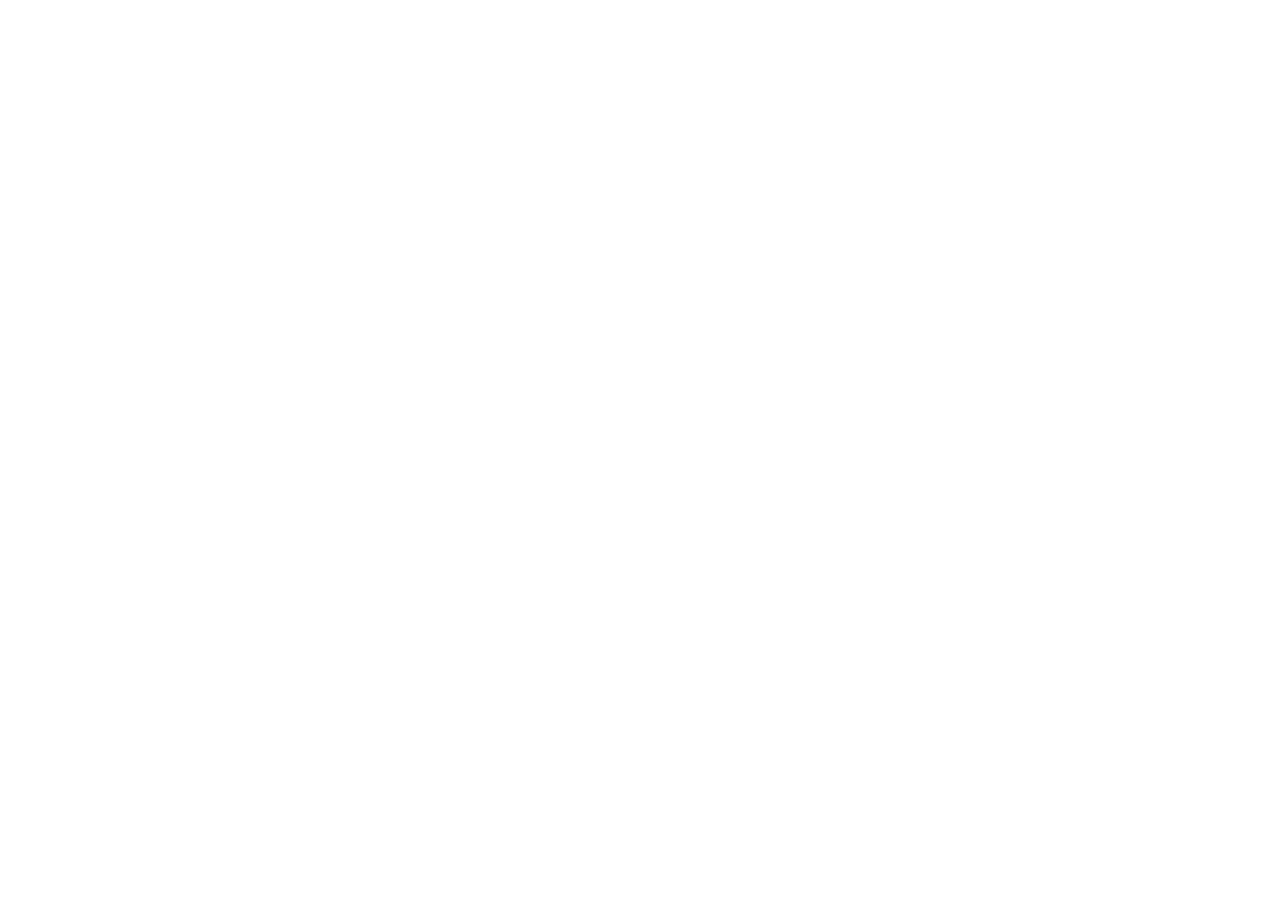
==== Roy_Practice.html @ 14135474 "data 2" ====
<!DOCTYPE html>
<html lang="en">
<head>
    <meta charset="UTF-8">
    <meta name="viewport" content="width=device-width, initial-scale=1.0">
    <title>D3 Scatter Plot with Lines</title>
    <script src="https://d3js.org/d3.v6.min.js"></script>
    <!-- Add any additional styling if needed -->
</head>
<body>

<div id="chart"></div>
<div id="buttons"></div>

<script>
const dataUrls = {
    'January': 'https://raw.githubusercontent.com/roymadpis/Car_Collision_EDAV_Columbia_2023/main/data/data_for_d3/Jan_data.csv',
    'February': 'https://raw.githubusercontent.com/roymadpis/Car_Collision_EDAV_Columbia_2023/main/data/data_for_d3/Feb_data.csv'
};

let currentMonth = 'January';

// Load initial data
loadData(dataUrls[currentMonth]);

// Load data from CSV
function loadData(url) {
    d3.csv(url).then(data => {
        // Parse data types if needed
        data.forEach(d => {
            d.day_only = +d.day_only;
            d.total_crash = +d.total_crash;
        });

        // Create SVG container
        const width = 600;
        const height = 400;
        const svg = d3.select("#chart")
            .html("") // Clear previous content
            .append("svg")
            .attr("width", width)
            .attr("height", height);

        // Create scales
        const xScale = d3.scaleLinear()
            .domain([1, 31]) // Assuming days go from 1 to 31
            .range([0, width]);

        const yScale = d3.scaleLinear()
            .domain([0, d3.max(data, d => d.total_crash)])
            .range([height, 0]);

        // Create axes
        const xAxis = d3.axisBottom(xScale);
        const yAxis = d3.axisLeft(yScale);

        svg.append("g")
            .attr("transform", "translate(0," + height + ")")
            .call(xAxis);

        svg.append("g")
            .call(yAxis);

        // Create color scale for months
        const colorScale = d3.scaleOrdinal(d3.schemeCategory10);

        // Create scatter plot points
        const points = svg.selectAll("circle")
            .data(data)
            .enter()
            .append("circle")
            .attr("cx", d => xScale(d.day_only))
            .attr("cy", d => yScale(d.total_crash))
            .attr("r", 5) // Adjust the radius as needed
            .attr("fill", d => colorScale(d.Month))
            .attr("opacity", 0.7)
            .on("mouseover", showTooltip)
            .on("mouseout", hideTooltip);

        // Create lines for each month
        const line = d3.line()
            .x(d => xScale(d.day_only))
            .y(d => yScale(d.total_crash));

        const paths = svg.selectAll(".line")
            .data(d3.groups(data, d => d.Month))
            .enter()
            .append("path")
            .attr("class", d => `line ${d[0] === currentMonth ? 'visible' : 'hidden'}`)
            .attr("d", d => line(d[1]))
            .attr("stroke", d => colorScale(d[0]))
            .attr("stroke-width", 2)
            .attr("fill", "none")
            .attr("opacity", 0.5);

        // Legend
        const legend = svg.selectAll(".legend")
            .data(colorScale.domain())
            .enter()
            .append("g")
            .attr("class", "legend")
            .attr("transform", (d, i) => "translate(0," + i * 20 + ")");

        legend.append("rect")
            .attr("x", width - 18)
            .attr("width", 18)
            .attr("height", 18)
            .attr("fill", colorScale);

        legend.append("text")
            .attr("x", width - 24)
            .attr("y", 9)
            .attr("dy", ".35em")
            .style("text-anchor", "end")
            .text(d => d);

        // Tooltip
        const tooltip = d3.select("body").append("div")
            .attr("class", "tooltip")
            .style("opacity", 0);

        function showTooltip(event, d) {
            tooltip.transition()
                .duration(200)
                .style("opacity", .9);
            tooltip.html(`${d.Month}<br>Day: ${d.day_only}<br>Average Crashes: ${d.total_crash}`)
                .style("left", (event.pageX + 5) + "px")
                .style("top", (event.pageY - 28) + "px");
        }

        function hideTooltip() {
            tooltip.transition()
                .duration(500)
                .style("opacity", 0);
        }

        // Button functionality
        d3.select("#buttons")
            .selectAll("button")
            .data(Object.keys(dataUrls))
            .enter()
            .append("button")
            .text(d => d)
            .on("click", function (event, d) {
                // Toggle visibility of lines based on the selected month
                svg.selectAll(".line")
                    .attr("class", m => `line ${m[0] === d ? 'visible' : 'hidden'}`);
            });

    }).catch(error => {
        console.error("Error loading data:", error);
    });
}

</script>

</body>
</html>
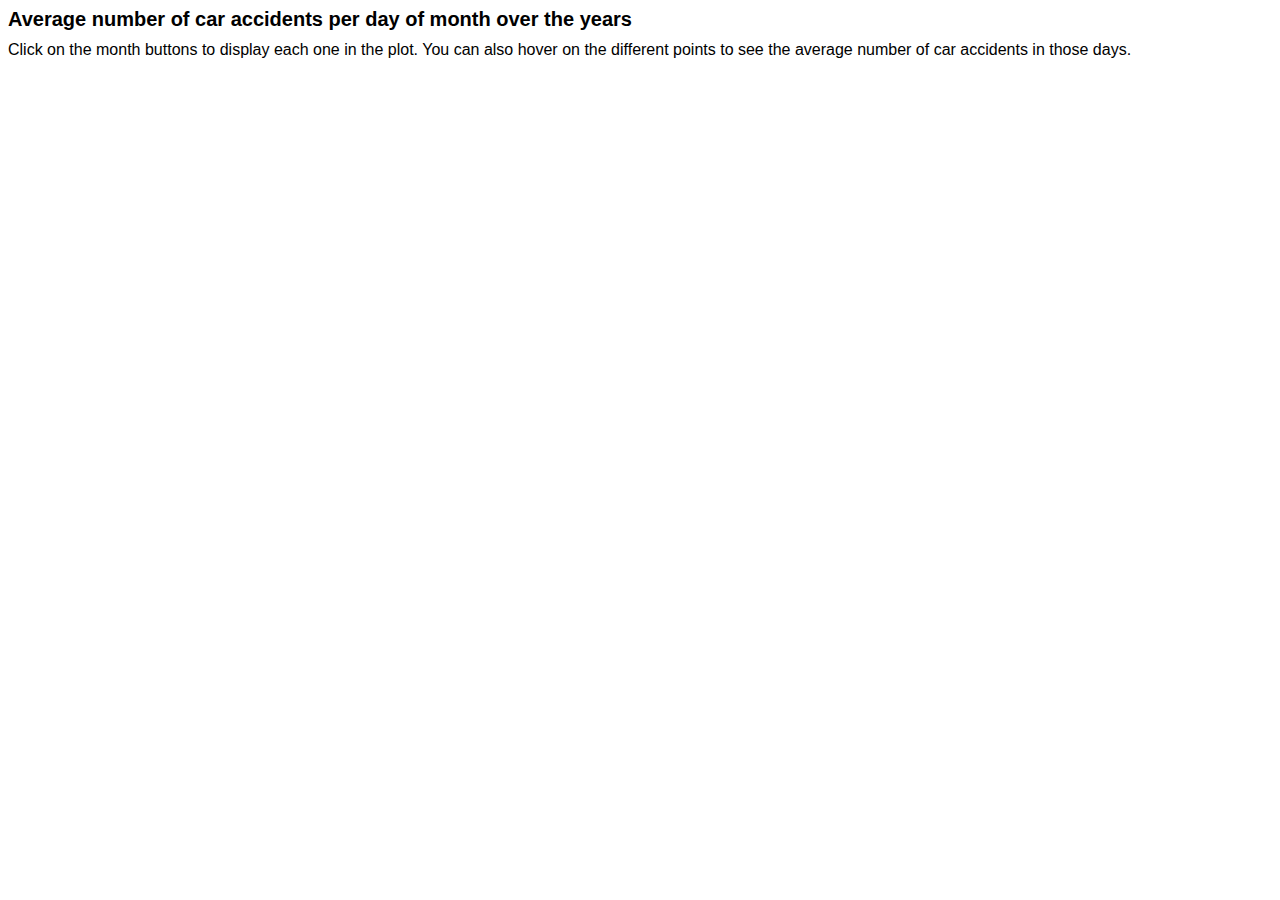
==== commit f5122cae: "Merge branch 'main' into Ethan_Thursday" ====
--- a/Roy_Practice.html
+++ b/Roy_Practice.html
@@ -6,8 +6,39 @@
     <title>D3 Scatter Plot with Lines</title>
     <script src="https://d3js.org/d3.v6.min.js"></script>
     <!-- Add any additional styling if needed -->
+    <style>
+     body {
+            font-family: 'Roboto', sans-serif;
+        }
+        button {
+            margin: 5px;
+            border: none;
+            color: white;
+            padding: 10px 20px;
+            text-align: center;
+            text-decoration: none;
+            display: inline-block;
+            font-size: 16px;
+            cursor: pointer;
+        }
+
+        .title {
+            font-size: 20px;
+            font-weight: bold;
+            margin-bottom: 10px;
+        }
+
+        .subtitle {
+            font-size: 16px;
+            margin-bottom: 20px;
+        }
+    </style>
 </head>
 <body>
+
+<div class="title">Average number of car accidents per day of month over the years</div>
+<div class="subtitle">Click on the month buttons to display each one in the plot.
+You can also hover on the different points to see the average number of car accidents in those days.</div>
 
 <div id="chart"></div>
 <div id="buttons"></div>
@@ -15,43 +46,78 @@
 <script>
 const dataUrls = {
     'January': 'https://raw.githubusercontent.com/roymadpis/Car_Collision_EDAV_Columbia_2023/main/data/data_for_d3/Jan_data.csv',
-    'February': 'https://raw.githubusercontent.com/roymadpis/Car_Collision_EDAV_Columbia_2023/main/data/data_for_d3/Feb_data.csv'
+    'February': 'https://raw.githubusercontent.com/roymadpis/Car_Collision_EDAV_Columbia_2023/main/data/data_for_d3/Feb_data.csv',
+    'March': 'https://raw.githubusercontent.com/roymadpis/Car_Collision_EDAV_Columbia_2023/main/data/data_for_d3/March_data.csv',
+    'April': 'https://raw.githubusercontent.com/roymadpis/Car_Collision_EDAV_Columbia_2023/main/data/data_for_d3/April_data.csv',
+    'May': 'https://raw.githubusercontent.com/roymadpis/Car_Collision_EDAV_Columbia_2023/main/data/data_for_d3/May_data.csv',
+    'June': 'https://raw.githubusercontent.com/roymadpis/Car_Collision_EDAV_Columbia_2023/main/data/data_for_d3/June_data.csv',
+    'July': 'https://raw.githubusercontent.com/roymadpis/Car_Collision_EDAV_Columbia_2023/main/data/data_for_d3/July_data.csv',
+    'August': 'https://raw.githubusercontent.com/roymadpis/Car_Collision_EDAV_Columbia_2023/main/data/data_for_d3/August_data.csv',
+    'September': 'https://raw.githubusercontent.com/roymadpis/Car_Collision_EDAV_Columbia_2023/main/data/data_for_d3/September_data.csv',
+    'October': 'https://raw.githubusercontent.com/roymadpis/Car_Collision_EDAV_Columbia_2023/main/data/data_for_d3/October_data.csv',
+    'November': 'https://raw.githubusercontent.com/roymadpis/Car_Collision_EDAV_Columbia_2023/main/data/data_for_d3/November_data.csv',
+    'December': 'https://raw.githubusercontent.com/roymadpis/Car_Collision_EDAV_Columbia_2023/main/data/data_for_d3/December_data.csv'
 };
 
-let currentMonth = 'January';
+const monthColors = {
+    'January': 'steelblue',
+    'February': 'darkorange',
+    'March': 'forestgreen',
+    'April': 'purple',
+    'May': 'brown',
+    'June': 'teal',
+    'July': 'indigo',
+    'August': 'red',
+    'September': 'orange',
+    'October': 'yellow',
+    'November': 'green',
+    'December': 'blue'
+};
+
+let visibleMonths = ['January']; // Initial visible months
 
 // Load initial data
-loadData(dataUrls[currentMonth]);
+loadData();
 
 // Load data from CSV
-function loadData(url) {
-    d3.csv(url).then(data => {
+function loadData() {
+    const urls = Object.entries(dataUrls).filter(([month]) => visibleMonths.includes(month));
+
+    Promise.all(urls.map(([month, url]) => d3.csv(url))).then(data => {
+        const allData = data.flat(); // Combine data for all visible months
+
         // Parse data types if needed
-        data.forEach(d => {
+        allData.forEach(d => {
             d.day_only = +d.day_only;
             d.total_crash = +d.total_crash;
         });
 
         // Create SVG container
-        const width = 600;
-        const height = 400;
+        const margin = { top: 20, right: 20, bottom: 60, left: 70 };
+        const plotWidth = 850; // Adjust the plot width as needed
+        const legendWidth = 200; // Adjust the legend width as needed
+        const width = plotWidth + legendWidth + margin.left + margin.right;
+        const height = 400 - margin.top - margin.bottom;
+
         const svg = d3.select("#chart")
             .html("") // Clear previous content
             .append("svg")
             .attr("width", width)
-            .attr("height", height);
+            .attr("height", height + margin.top + margin.bottom)
+            .append("g")
+            .attr("transform", "translate(" + margin.left + "," + margin.top + ")");
 
         // Create scales
         const xScale = d3.scaleLinear()
             .domain([1, 31]) // Assuming days go from 1 to 31
-            .range([0, width]);
+            .range([0, plotWidth]);
 
         const yScale = d3.scaleLinear()
-            .domain([0, d3.max(data, d => d.total_crash)])
+            .domain([0, d3.max(allData, d => d.total_crash)])
             .range([height, 0]);
 
         // Create axes
-        const xAxis = d3.axisBottom(xScale);
+        const xAxis = d3.axisBottom(xScale).tickFormat(d3.format("d")); // Format ticks as integers
         const yAxis = d3.axisLeft(yScale);
 
         svg.append("g")
@@ -62,11 +128,11 @@
             .call(yAxis);
 
         // Create color scale for months
-        const colorScale = d3.scaleOrdinal(d3.schemeCategory10);
+        const colorScale = d3.scaleOrdinal().domain(Object.keys(monthColors)).range(Object.values(monthColors));
 
         // Create scatter plot points
         const points = svg.selectAll("circle")
-            .data(data)
+            .data(allData)
             .enter()
             .append("circle")
             .attr("cx", d => xScale(d.day_only))
@@ -83,10 +149,10 @@
             .y(d => yScale(d.total_crash));
 
         const paths = svg.selectAll(".line")
-            .data(d3.groups(data, d => d.Month))
+            .data(d3.groups(allData, d => d.Month))
             .enter()
             .append("path")
-            .attr("class", d => `line ${d[0] === currentMonth ? 'visible' : 'hidden'}`)
+            .attr("class", d => `line ${visibleMonths.includes(d[0]) ? 'visible' : 'hidden'}`)
             .attr("d", d => line(d[1]))
             .attr("stroke", d => colorScale(d[0]))
             .attr("stroke-width", 2)
@@ -99,20 +165,34 @@
             .enter()
             .append("g")
             .attr("class", "legend")
-            .attr("transform", (d, i) => "translate(0," + i * 20 + ")");
+            .attr("transform", (d, i) => "translate(" + (plotWidth + 10) + "," + (i * 20) + ")");
 
         legend.append("rect")
-            .attr("x", width - 18)
+            .attr("x", 0)
             .attr("width", 18)
             .attr("height", 18)
             .attr("fill", colorScale);
 
         legend.append("text")
-            .attr("x", width - 24)
+            .attr("x", 25)
             .attr("y", 9)
             .attr("dy", ".35em")
-            .style("text-anchor", "end")
+            .style("text-anchor", "start")
             .text(d => d);
+
+        // Axis labels
+        svg.append("text")
+            .attr("transform", "translate(" + (width / 2) + " ," + (height + margin.top + 35) + ")")
+            .style("text-anchor", "middle")
+            .text("Day of Month");
+
+        svg.append("text")
+            .attr("transform", "rotate(-90)")
+            .attr("y", 0 - margin.left)
+            .attr("x", 0 - (height / 2))
+            .attr("dy", "1em")
+            .style("text-anchor", "middle")
+            .text("Total Crashes");
 
         // Tooltip
         const tooltip = d3.select("body").append("div")
@@ -123,7 +203,7 @@
             tooltip.transition()
                 .duration(200)
                 .style("opacity", .9);
-            tooltip.html(`${d.Month}<br>Day: ${d.day_only}<br>Average Crashes: ${d.total_crash}`)
+            tooltip.html(`${d.Month}<br>Day: ${d.day_only}<br>Average Crashes: ${d.total_crash.toFixed(2)}`)
                 .style("left", (event.pageX + 5) + "px")
                 .style("top", (event.pageY - 28) + "px");
         }
@@ -135,16 +215,27 @@
         }
 
         // Button functionality
-        d3.select("#buttons")
+        const buttons = d3.select("#buttons")
             .selectAll("button")
             .data(Object.keys(dataUrls))
             .enter()
             .append("button")
             .text(d => d)
+            .style("background-color", d => visibleMonths.includes(d) ? colorScale(d) : "gray")
             .on("click", function (event, d) {
-                // Toggle visibility of lines based on the selected month
-                svg.selectAll(".line")
-                    .attr("class", m => `line ${m[0] === d ? 'visible' : 'hidden'}`);
+                const button = d3.select(this);
+                const index = visibleMonths.indexOf(d);
+
+                if (index === -1) {
+                    visibleMonths.push(d);
+                    button.style("background-color", colorScale(d));
+                } else {
+                    visibleMonths.splice(index, 1);
+                    button.style("background-color", "gray");
+                }
+
+                // Reload data and update visualization
+                loadData();
             });
 
     }).catch(error => {
